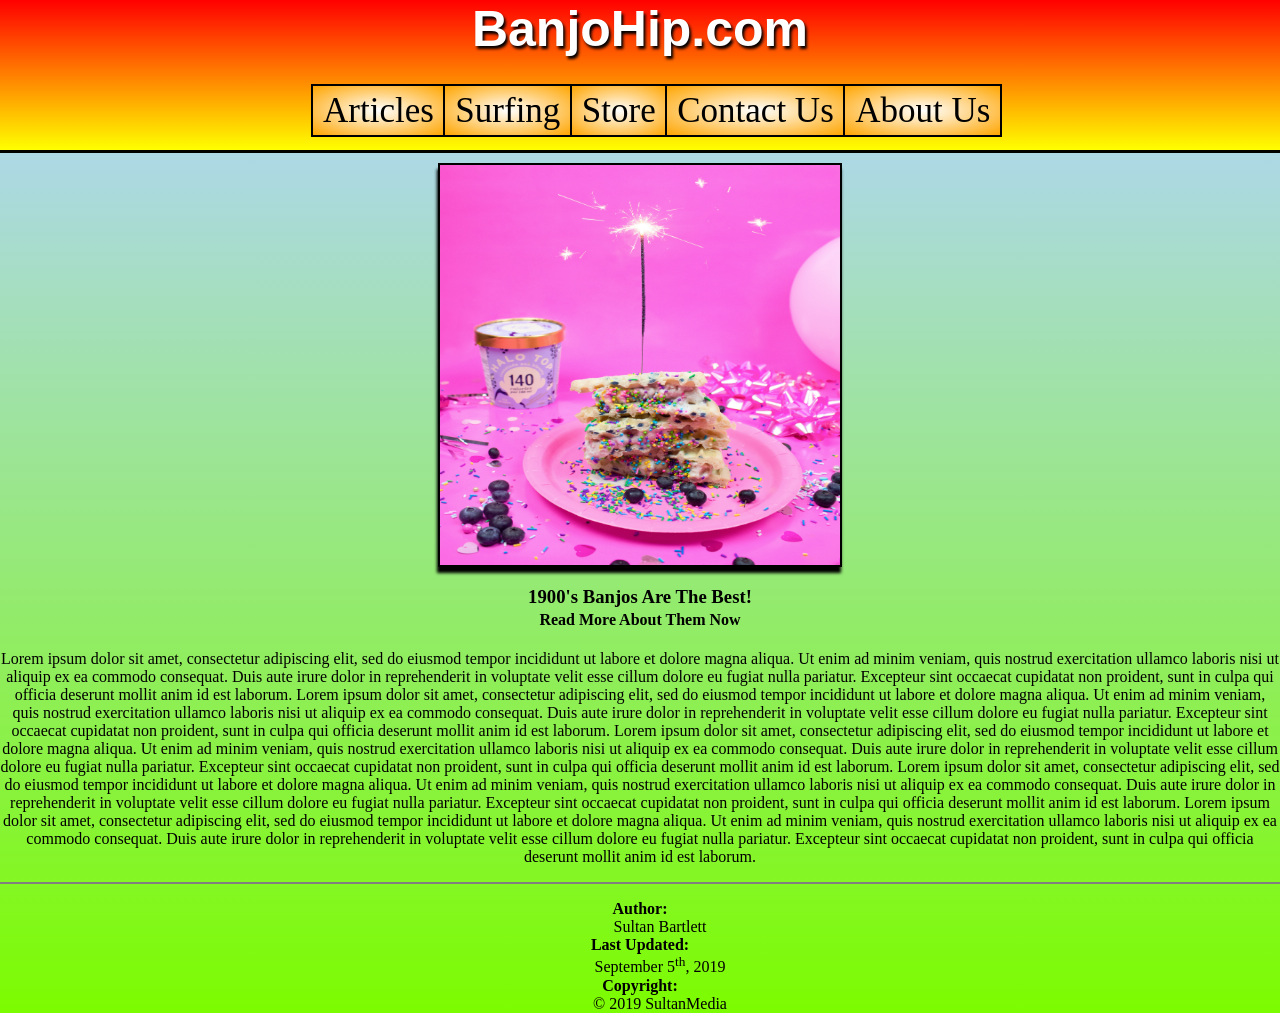
==== index.html @ 1b5467b7 "Online stuff test Just to get my online projects going" ====
<!doctype html>
<html>
<body>
<head>
<meta charset="utf-8">
<title>BanjoHip.com</title>

<style>

html {
	text-align: center;
}

header {
	background-image: linear-gradient(red, yellow);
	margin-top: -34px;
	margin-left: -8px;
	margin-right: -8px;
	height: 150px;
	border-bottom: 3.5px solid black;
}

h1 {
	font-family: sans-serif;
	font-size: 50px;
	color: white;
	text-shadow: 2px 3px 3px black;
}

nav ul {
	list-style-type: none;
}

nav ul li a {
	text-decoration: none;
	background-image: radial-gradient(white, orange);
	font-size: 35px;
	border: 2px solid black;
	padding: 5px 10px;
	color: black;
}

nav ul li a:hover {
	background-color: yellow;
	box-shadow: 0 1px 2px black;
	
}

nav ul li {
	display: inline;
	margin-left: -6.5px;
}

div.div {

}

div#mainbody {
	background-image: linear-gradient(lightblue, lawngreen);
	margin-left: -8px;
	margin-right: -8px;
}

img {
	margin-top: 10px;
	height: 400px;
	width: 400px;
	box-shadow: -1px 6px 3px black; 
	border: 2px solid black;
}

h3 {
	margin-top: 15px;
}

h4 {
	margin-top: -15px;
}

dl dt {
	font-weight: bold;
}

li.li {
	
}

li#Articles {
	
}

li#Surfing {
	
}

li#Store {

}

li#ContactUs {

}

li#AboutUs {

}

</style>


</head>
<header>
<h1>BanjoHip.com</h1>
<nav>
<ul>
<li><a class="a" id="Articles" title="Click to go to surfing page" href="Surfing.html">Articles</a></li>
<li><a title="Click to go to surfing page" href="Surfing.html">Surfing</a></li>
<li><a title="Click to go to surfing page" href="Surfing.html">Store</a></li>
<li><a title="Click to go to surfing page" href="Surfing.html">Contact Us</a></li>
<li><a title="Click to go to surfing page" href="Surfing.html">About Us</a></li>
</ul>
</nav>
</header>
<div class="div" id="mainbody">
<img src="pinkbirthday.jpg">
<h3>1900's Banjos Are The Best!</h3>
<h4>Read More About Them Now</h4>
<p>Lorem ipsum dolor sit amet, consectetur adipiscing elit, sed do eiusmod tempor incididunt ut labore et dolore magna aliqua.
 Ut enim ad minim veniam, quis nostrud exercitation ullamco laboris nisi ut aliquip ex ea commodo consequat.
 Duis aute irure dolor in reprehenderit in voluptate velit esse cillum dolore eu fugiat nulla pariatur.
 Excepteur sint occaecat cupidatat non proident, sunt in culpa qui officia deserunt mollit anim id est laborum.
 Lorem ipsum dolor sit amet, consectetur adipiscing elit, sed do eiusmod tempor incididunt ut labore et dolore magna aliqua.
 Ut enim ad minim veniam, quis nostrud exercitation ullamco laboris nisi ut aliquip ex ea commodo consequat.
 Duis aute irure dolor in reprehenderit in voluptate velit esse cillum dolore eu fugiat nulla pariatur.
 Excepteur sint occaecat cupidatat non proident, sunt in culpa qui officia deserunt mollit anim id est laborum.
 Lorem ipsum dolor sit amet, consectetur adipiscing elit, sed do eiusmod tempor incididunt ut labore et dolore magna aliqua.
 Ut enim ad minim veniam, quis nostrud exercitation ullamco laboris nisi ut aliquip ex ea commodo consequat.
 Duis aute irure dolor in reprehenderit in voluptate velit esse cillum dolore eu fugiat nulla pariatur.
 Excepteur sint occaecat cupidatat non proident, sunt in culpa qui officia deserunt mollit anim id est laborum.
 Lorem ipsum dolor sit amet, consectetur adipiscing elit, sed do eiusmod tempor incididunt ut labore et dolore magna aliqua.
 Ut enim ad minim veniam, quis nostrud exercitation ullamco laboris nisi ut aliquip ex ea commodo consequat.
 Duis aute irure dolor in reprehenderit in voluptate velit esse cillum dolore eu fugiat nulla pariatur.
 Excepteur sint occaecat cupidatat non proident, sunt in culpa qui officia deserunt mollit anim id est laborum.
 Lorem ipsum dolor sit amet, consectetur adipiscing elit, sed do eiusmod tempor incididunt ut labore et dolore magna aliqua.
 Ut enim ad minim veniam, quis nostrud exercitation ullamco laboris nisi ut aliquip ex ea commodo consequat.
 Duis aute irure dolor in reprehenderit in voluptate velit esse cillum dolore eu fugiat nulla pariatur.
 Excepteur sint occaecat cupidatat non proident, sunt in culpa qui officia deserunt mollit anim id est laborum.
 
 </p>
<hr color="grey">
<footer>
<dl>
<dt>Author: </dt>
<dd>Sultan Bartlett</dd>
<dt>Last Updated: </dt>
<dd>September 5<sup>th</sup>, 2019</dd>
<dt>Copyright: </dt>
<dd>&copy; 2019 SultanMedia</dd>
</dl>
</footer>
</div>
</body>
</html>
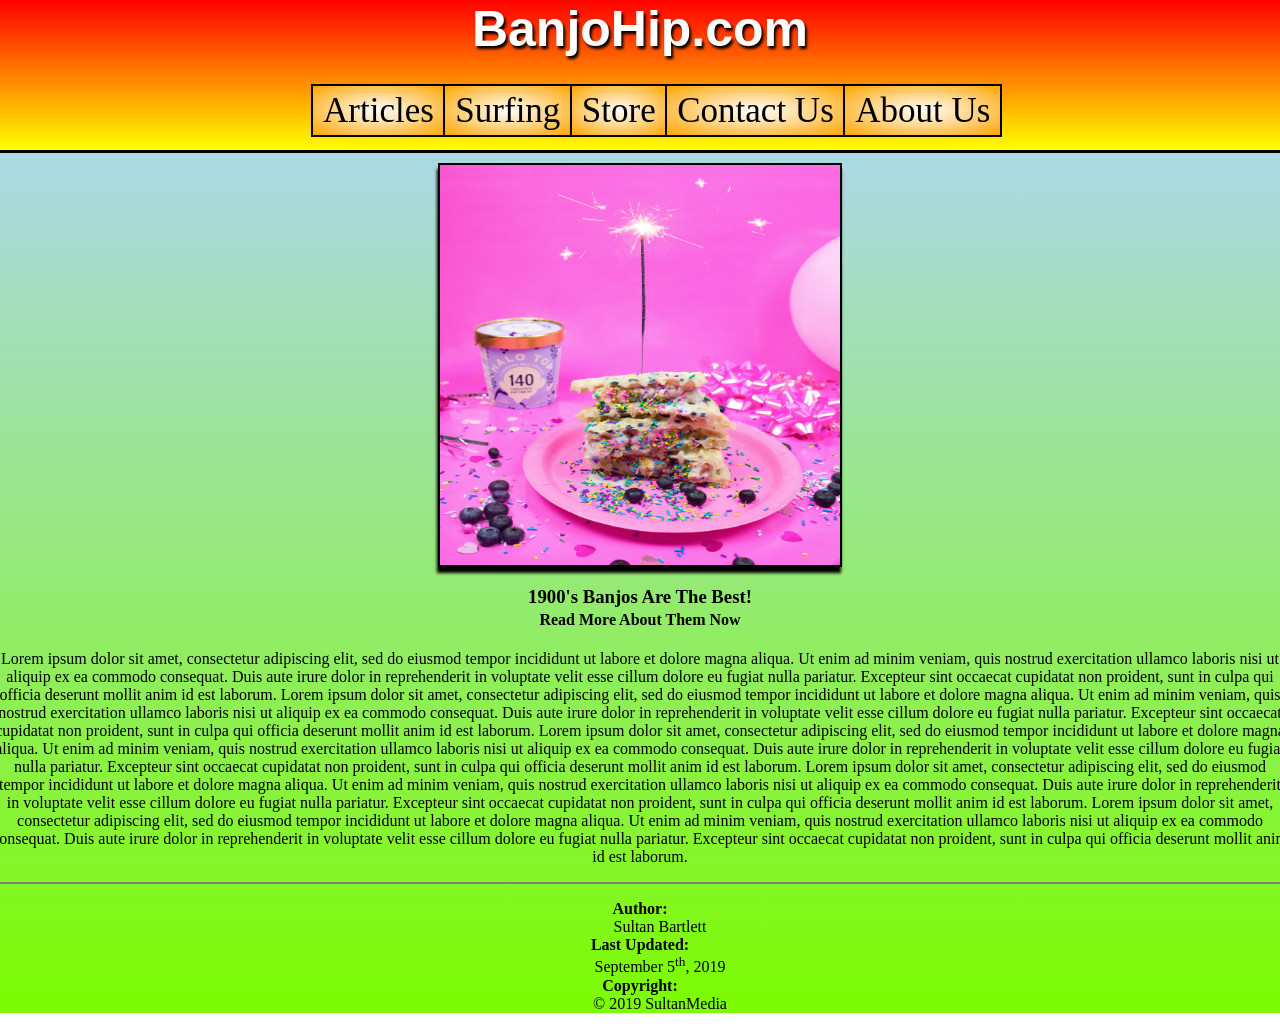
==== commit 84c10133: "Made responsive and fixed margin" ====
--- a/index.html
+++ b/index.html
@@ -3,14 +3,17 @@
 <body>
 <head>
 <meta charset="utf-8">
+<meta name="viewport" content="width=device-width, initial-scale=1.0">
 <title>BanjoHip.com</title>
-
 <style>
-
 html {
 	text-align: center;
 }
 
+body {
+	margin: 0;
+	}
+	
 header {
 	background-image: linear-gradient(red, yellow);
 	margin-top: -34px;
@@ -104,10 +107,12 @@
 li#AboutUs {
 
 }
-
 </style>
+<script>
 
 
+
+</script>
 </head>
 <header>
 <h1>BanjoHip.com</h1>
@@ -160,4 +165,4 @@
 </footer>
 </div>
 </body>
-</html>+</html>
